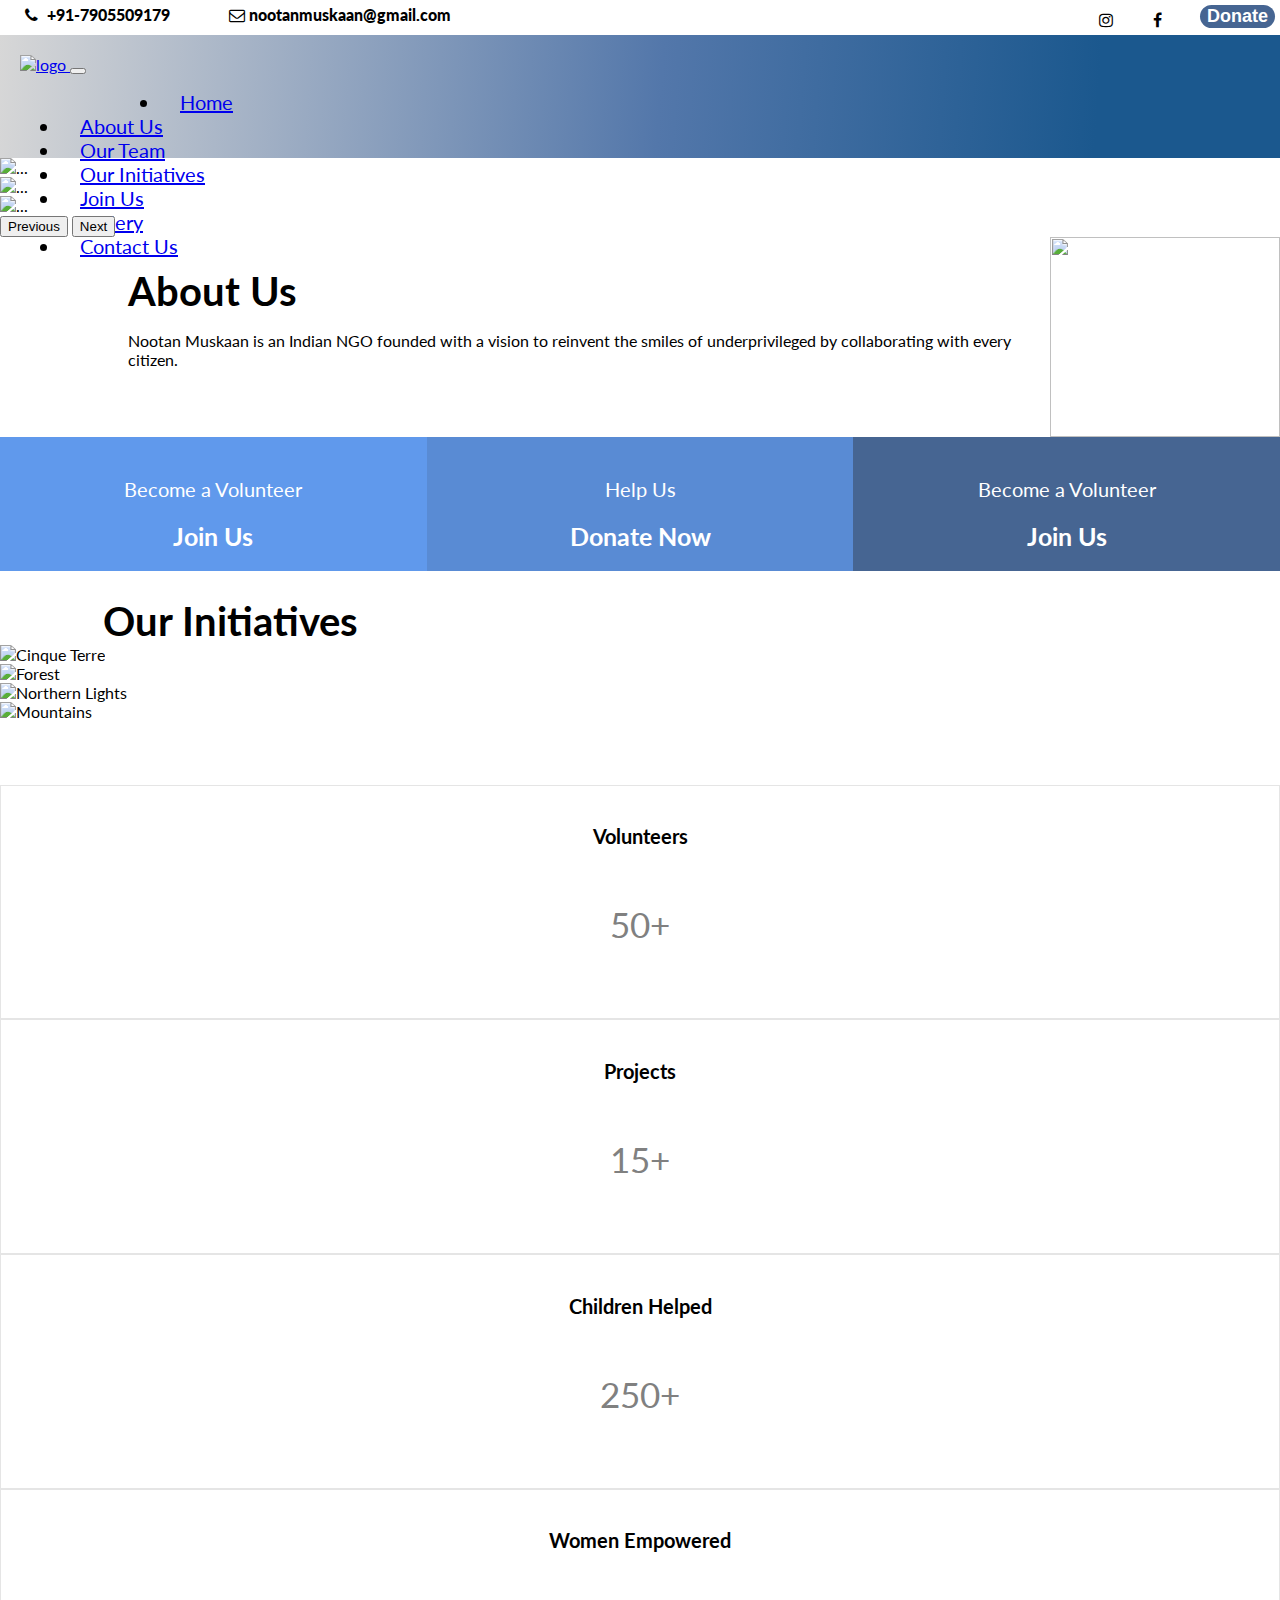
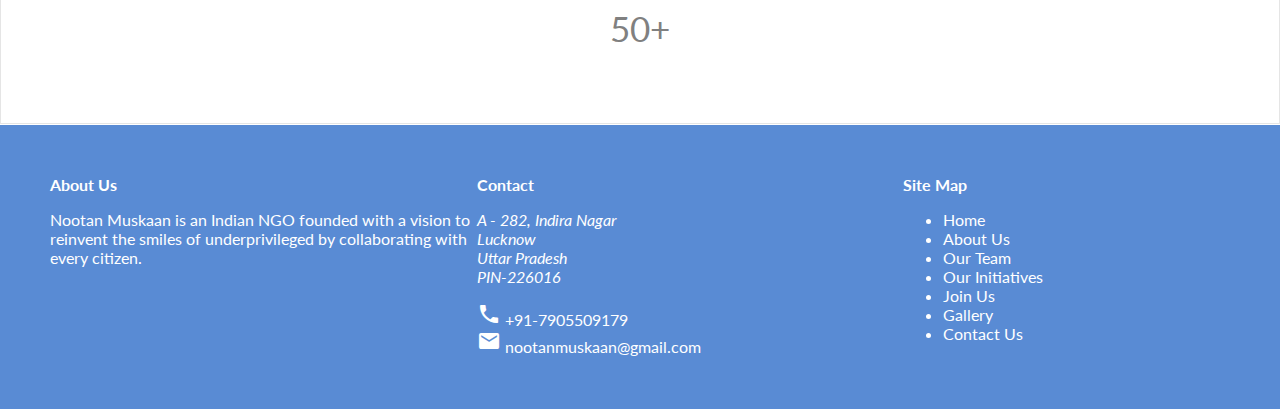
==== index.html @ 4de03951 "Contact page" ====
<!DOCTYPE html>
<html lang="en">
<head>
    <link href="https://fonts.googleapis.com/icon?family=Material+Icons" rel="stylesheet">
    <meta charset="UTF-8">
    <meta name="viewport" content="initial-scale=1, width=device-width">
    <link rel="stylesheet" href="https://cdnjs.cloudflare.com/ajax/libs/font-awesome/4.7.0/css/font-awesome.min.css">
    <link rel="stylesheet" href="styles.css">
    <link href="https://cdn.jsdelivr.net/npm/bootstrap@5.1.3/dist/css/bootstrap.min.css" rel="stylesheet"
        integrity="sha384-1BmE4kWBq78iYhFldvKuhfTAU6auU8tT94WrHftjDbrCEXSU1oBoqyl2QvZ6jIW3" crossorigin="anonymous">
        <script src="https://cdn.jsdelivr.net/npm/bootstrap@5.1.3/dist/js/bootstrap.bundle.min.js"
            integrity="sha384-ka7Sk0Gln4gmtz2MlQnikT1wXgYsOg+OMhuP+IlRH9sENBO0LRn5q+8nbTov4+1p"
            crossorigin="anonymous"></script>

    <link href='https://fonts.googleapis.com/css?family=Lato' rel='stylesheet'>
    <script src="https://code.jquery.com/jquery-3.5.1.min.js"></script>
    <script src="https://kit.fontawesome.com/f5b2808c50.js" crossorigin="anonymous"></script>
    <link href="https://maxcdn.bootstrapcdn.com/font-awesome/4.2.0/css/font-awesome.min.css" rel="stylesheet">
    <title>Home</title>
    
</head>

<body style="font-family: 'Lato';">
    
    
    <header style="padding:5px ;" class="top-bar">
        <span>
            <a class="fa fa-phone"></a><strong id ="foo" style="padding: 5px;">  +91-7905509179</strong> 
            <a class="fa fa-envelope-o" style="padding-left: 30px;"></a><strong id="foo" > nootanmuskaan@gmail.com</strong>
            <a href="donate.html"><button class="button">Donate</button></a>
            <a style="padding-right: 3%;" href="https://m.facebook.com/nootanmuskaan/?refid=52&__tn__=C-R" class="fa fa-facebook social-icon-pull-right"></a>
            <a  href="https://instagram.com/nootanmuskaan?igshid=YmMyMTA2M2Y=" class="fa fa-instagram social-icon-pull-right"></a>
            
            
    </span>
    
    </header>


    <nav class="navbar sticky-top navbar-expand-lg navbar-light" >
        <div class="container-fluid">
            <a class="navbar-brand" href="index.html">
                            <img src="images/logo_prev_ui.png" width="100px" alt="logo">
            </a>
            <button class="navbar-toggler" type="button" data-bs-toggle="collapse" data-bs-target="#navbarSupportedContent"
                aria-controls="navbarSupportedContent" aria-expanded="false" aria-label="Toggle navigation">
                <span class="navbar-toggler-icon"></span>
            </button>
            
            <div class="collapse navbar-collapse" id="navbarSupportedContent" >
                <ul class="navbar-nav me-auto mb-2 mb-lg-0" >
                    <li class="nav-item first">
                        <a class="nav-link active" aria-current="page" href="index.html">Home</a>
                    </li>
                    <li class="nav-item">
                        <a class="nav-link" href="about.html">About Us</a>
                    </li>
                    <li class="nav-item">
                        <a class="nav-link" href="our_team.html">Our Team</a>
                    </li>

                    <li class="nav-item">
                        <a class="nav-link" href="initiatives.html">Our Initiatives</a>
                    </li>
                    
                    <li class="nav-item">
                        <a class="nav-link" href="join.html">Join Us</a>
                    </li>
                    <li class="nav-item">
                        <a class="nav-link" href="gallery.html">Gallery</a>
                    </li>
                    <li class="nav-item">
                        <a class="nav-link" href="contact.html">Contact Us</a>
                    </li>
                   
                </ul>
                
            </div>
        </div>
    </nav>


    <style>
        .dropdown:hover .dropdown-menu {
            display: block;
        }
    
        .dropdown-menu {
            margin-top: 0;
        }
    </style>
    <script>
        $(document).ready(function () {
            $(".dropdown").hover(function () {
                var dropdownMenu = $(this).children(".dropdown-menu");
                if (dropdownMenu.is(":visible")) {
                    dropdownMenu.parent().toggleClass("open");
                }
            });
        });     
    </script>
<!-- ------------------------------------------------------Start---------------------------------------- -->

    <div id="carouselExampleFade" class="carousel slide carousel-fade" data-bs-ride="carousel">
        <div class="carousel-inner" >
            <div class="carousel-item active">
                <img src="images/img1.jpg" class="d-block w-100" alt="...">
            </div>
            <div class="carousel-item">
                <img src="images/img2.jpg" class="d-block w-100" alt="..." >
            </div>
            <div class="carousel-item">
                <img src="images/img3.jpg" class="d-block w-100" alt="..." >
            </div>
        </div>
        <button class="carousel-control-prev" type="button" data-bs-target="#carouselExampleFade" data-bs-slide="prev">
            <span class="carousel-control-prev-icon" aria-hidden="true"></span>
            <span class="visually-hidden">Previous</span>
        </button>
        <button class="carousel-control-next" type="button" data-bs-target="#carouselExampleFade" data-bs-slide="next">
            <span class="carousel-control-next-icon" aria-hidden="true"></span>
            <span class="visually-hidden">Next</span>
        </button>
    </div>

    <div class="about_container">
        <div class="about">
            <strong>About Us</strong>
            <p>Nootan Muskaan is an Indian NGO founded with a vision to reinvent the smiles of underprivileged by
                collaborating with
                every citizen.</p>
        </div>
    
        <img src="images/logo_prev_ui.png" alt="" height="200px" width="230px">
    </div>

    <div class="box-container">

    <a href="join.html">
    <div class="box box1">
        <p>Become a Volunteer</p>
        <strong>Join Us</strong>
    </a>
    </div>
    
    <a href="">
    <div class="box box2">
        
        <p>Help Us</p>
        <strong>Donate Now</strong>
        </a>
    </div>
    
<a href="">
    <div class="box box3">
        
        <p>Become a Volunteer</p>
        <strong>Join Us</strong>
    </a>
    </div>

    </div>

    <div class="initiatives container-fluid">
        <strong style="margin-left: 5.2rem;">Our Initiatives</strong>
        <div class="gallery-container row gy-3" style="width: 100%; margin: 0px;">
            <div class="gallery col-md-6 ">
                <a>
                    <img src="images/img1.jpg" alt="Cinque Terre">
                </a>
            </div>
    
            <div class="gallery col-md-6">
                <a>
                    <img src="images/img2.jpg" alt="Forest">
                </a>
            </div>
    
            <div class="gallery col-md-6">
                <a>
                    <img src="images/img3.jpg" alt="Northern Lights">
                </a>
            </div>
    
            <div class="gallery col-md-6">
                <a>
                    <img src="images/img4.jpg" alt="Mountains">
                </a>
            </div>
    
        </div>
    </div>

    <div class="numbers container-fluid row" style="padding: 0px; margin: 0px;">
        <div class="stats col-md-3" >
            <strong>Volunteers</strong>
            <p>50+</p>
        </div>

        <div class="stats col-md-3">
            <strong>Projects</strong>
            <p>15+</p>
        </div>

        <div class="stats col-md-3">
            <strong>Children Helped</strong>
            <p>250+</p>
        </div>

        <div class="stats col-md-3">
            <strong>Women Empowered</strong>
            <p>50+</p>
        </div>

    </div>


    

    <!-- ------------------------------------------------------Stop---------------------------------------- -->
    <footer class="container-fluid row" style="width: 100%; margin:0px;">
        <div class="col-md-4">
            <strong>About Us</strong>
            <p>Nootan Muskaan is an Indian NGO founded with a vision to reinvent the smiles of underprivileged by collaborating with
            every citizen.</p>
        </div>
        <div class="col-md-4">
            <strong>Contact</strong>
            <p><Address>A - 282, Indira Nagar <br>
            Lucknow <br>
            Uttar Pradesh <br>
            PIN-226016</Address></p>  
            <i class="material-icons" style="margin: 0px; padding: 0px; ">call</i> +91-7905509179<br>
            <i class="material-icons" style="margin: 0px; padding: 0px;">email</i> nootanmuskaan@gmail.com
        </div>
            

            <div class="col-md-4">
                <strong>Site Map</strong>
            <ul class="site-map">
                <li><a href="index.html">Home</a></li>
                <li><a href="about.html">About Us</a></li>
                <li><a href="our_team.html">Our Team</a></li>
                <li><a href="initiatives.html">Our Initiatives</a></li>
                <li><a href="join.html">Join Us</a></li>
                <li><a href="gallery.html">Gallery</a></li>
                <li><a href="contact.html">Contact Us</a></li>
            </ul>
        </div>
    </footer>
        

<script src="script.js"></script>
</body>
</html>
---- styles.css ----
html,
body {
    margin: 0px;
    padding: 0px;
    
}

.fa {
  text-decoration: none;
  color:black;
  margin-left: 20px;
}
.fa:hover{
  color:black;
  opacity:70%;
}

.top-bar{
    display:flexbox;
    overflow: auto;
    padding: 2px;
    font-weight: 700;
    padding-left: 50px;

    
}
@media (max-width:768px){
  #foo{
    display: none;
  }
  
}
.social-icon-pull-right {
    text-decoration: none;
    color: black;
    float: right;
    padding: 2px;
    padding-left: 10px;
    padding-right: 10px;
    padding-top: 7px;
}

/*.button{
  text-align: center;
  border-radius: 7px;
  float: right;
}*/
.button {
  background:rgba(70, 101, 146, 1);
  border-radius: 21px;
  color: #ffffff;
  font-family: Arial;
  float: right;
  border: 0px;
  padding: 1px 7px 1px 7px;
  font-size: 18px;
  font-weight: bold;
  text-decoration: none;
}

.button:hover {
  background: linear-gradient(to bottom, rgba(96, 153, 236, 1) 5%, rgba(89, 139, 212, 1) 100%);
  background-color: #408c99;
}

.button:active {
  position: relative;
  top: 1px;
}

/* LOGO */
.logo-bar {
    display: flex;
    background-color: teal;
    

}
.logo-bar img {
    width: 100px;
    padding-left: 3%;
}
/*----------------------------------------------------------------*/
.navbar-nav>li {
  padding-left: 20px;
  padding-right: 10px;
  font-size: 20px;
}
.first{
  margin-left: 100px;
}
.nav-item {
  font-weight: 400;
}

.navbar {
  background: linear-gradient(94deg, rgba(215,215,215,1) 0%, rgba(83,119,170,1) 50%, rgba(27,88,142,1) 83%);
  width: 100%;
  height: 83px;
  width: 100%;
  padding: 20px;
  
}
@media (max-width: 768px){
  .navbar{
    background: linear-gradient(94deg, rgba(215,215,215,1) 0%, rgba(83,119,170,1) 50%, rgba(27,88,142,1) 83%);
      width: 100%;
      height: auto;
      
  }
  .first{
    margin-left:0px;
  }
}
.navbar-brand img{
      max-height: 85px;
      max-width: 120px;

}

/* =================================================================*/

.carousel-inner>.carousel-item>img {
    top: 0;
    left: 0;
    min-width: 100%;
    height: 720px;
}

@media (max-width: 768px) {
  .carousel-inner>.carousel-item>img {
  height: 325px;
  }
}



/* =================================================================*/
.box-container {
  display: flex;
  flex-direction: row;
}

.box {
  text-align: center;
  padding: 20px;
  width: 33.333333%;
  
}

.box a {
  text-decoration: none;
  color: white;
}

.box a:hover {
  color: white;
}

.box p {
  font-size: 20px;
}
.box strong{
  font-size: 25px;
}

.box:hover{
  background: linear-gradient(94deg, rgba(96, 153, 236, 1) 0%, rgba(89, 139, 212, 1) 50%, rgba(70, 101, 146, 1) 100%);
}

@media (max-width:768px)
  {

  .box-container {
   flex-direction: column;
    flex-grow: 1;
  width: 100%;
  flex-shrink: 0;
  }
  .box{
    flex-grow: 1;
      width: 100%;
      flex-shrink: 0;
  }
}

.box1{
  background-color: #6099EC;
  
}
.box2{
  background-color: #598BD4;
  

}
.box3{
  background-color: #466592;
  

}

/* =================================================================*/
.about{
  margin: 30px;
  margin-left: 10%;
}
.about strong {
  font-weight: bold;
  font-size: 40px;
}
.about_container{
  display:flex;
}

/* =================================================================*/

.stats {
  text-align: center;
    padding: 3%;
    border: 0.2px solid #E5E5E5;
    padding-right: 3%;
}

.stats strong {
  font-size: 20px;
}

.stats p {
  font-size: 35px;
  padding-top: 20px;
  color: grey;
}



/* ==================================================================*/

footer{
  border-top: 1px solid;
  display: flex;
  background-color: #598BD4;
  flex-direction: row;
  padding: 50px;
  flex: 1 1 0px;
  color: white;
}

footer div{
  flex-grow: 1;
  flex-basis: 0;
}

.site-map a{
  text-decoration: none;
  color: white
}

.site-map a:hover{
  text-decoration: none;
  color: white;
}
/* ==================================================================================================*/

.initiatives {
  margin-top: 2%;
  margin-bottom: 5%;
}

.initiatives strong {

  font-weight: bold;
    font-size: 40px;
    padding: 20px;
  
}

.gallery {
  margin-right: 0px;
}

.gallery img {
  width: 100%;
  height: 250px;
}
/*==================================================== about.html ================================================*/
.about_page {
  margin: 30px;
  margin-left: 5%;
}

.about_page strong {
  font-weight: bold;
  font-size: 40px;
}

.about_page p{
  font-size: 20px;
}

.about_img{
  border-radius: 50%;
}
/*                                    our_team.html                                                   */
/* ===================================================================================================*/

.team_container{
  display: flex;
  overflow: auto;
}

.team {
  margin: 30px 0px 30px 3%;
  width: 90%;
  text-align: center;
}

@media (max-width: 768px) {

  .team_container {
    display: flexbox;
    flex-direction: column;
    align-items: center;
      justify-content: center;

  }

  .first {
    order: 2;
  }
}

.team strong {
  font-weight: bold;
  font-size: 35px;
}


.team-img {
  border-radius: 50%;
  padding: 10px;
}

/*                                   join.html                                                   */
/* ===================================================================================================*/
.join-container strong {
  font-weight: bold;
    font-size: 35px;
}
.join {
  margin: 30px 0px 30px 3%;
}

/*                                   donate.html                                                   */
/* ===================================================================================================*/
.donate-container strong {
  font-weight: bold;
  font-size: 35px;
}

.donate {
  margin: 30px 0px 30px 3%;
}

/*                                   gallery.html                                                   */
/* ===================================================================================================*/
.gallery-container {
  margin: 25px;
  
}

.gallery-container strong {
  font-weight: bold;
    font-size: 35px;
}

#gallery {
  line-height: 0;
  -webkit-column-count: 5;
  /* split it into 5 columns */
  -webkit-column-gap: 8px;
  /* give it a 5px gap between columns */
  -moz-column-count: 5;
  -moz-column-gap: 8px;
  column-count: 5;
  column-gap: 8px;
  
}

#gallery img {
  width: 100% !important;
  height: auto !important;
  margin-bottom: 8px;
  /* to match column gap */

}


@media (max-width: 1200px) {
  #gallery {
    -moz-column-count: 4;
    -webkit-column-count: 4;
    column-count: 4;
  }
}

@media (max-width: 1000px) {
  #gallery {
    -moz-column-count: 3;
    -webkit-column-count: 3;
    column-count: 3;
  }
}

@media (max-width: 800px) {
  #gallery {
    -moz-column-count: 2;
    -webkit-column-count: 2;
    column-count: 2;
  }
}

@media (max-width: 400px) {
  #gallery {
    -moz-column-count: 1;
    -webkit-column-count: 1;
    column-count: 1;
  }
}

/*==================================================== initiatives.html ================================================*/
.initiates-container {
  
  text-align: center;
  align-items: center;

}

.initiatives-container strong {
  font-weight: bold;
  font-size: 35px;
  text-align: center;
}
.initiatives-gallery{
  display: flex;

}



@media (max-width: 1200px) {
  .initiatives-gallery {
    -moz-column-count: 4;
    -webkit-column-count: 4;
    column-count: 4;
  }
}

@media (max-width: 1000px) {
  .initiatives-gallery {
    -moz-column-count: 3;
    -webkit-column-count: 3;
    column-count: 3;
  }
}

@media (max-width: 800px) {
  .initiatives-gallery {
    -moz-column-count: 2;
    -webkit-column-count: 2;
    column-count: 2;
  }
}

@media (max-width: 400px) {
  .initiatives-gallery {
    -moz-column-count: 1;
    -webkit-column-count: 1;
    column-count: 1;
  }
}

/*==================================================== initiatives.html ================================================*/
.contact-container strong {
  font-weight: bold;
  font-size: 35px;
}

.contact {
  margin: 30px 0px 30px 3%;
}
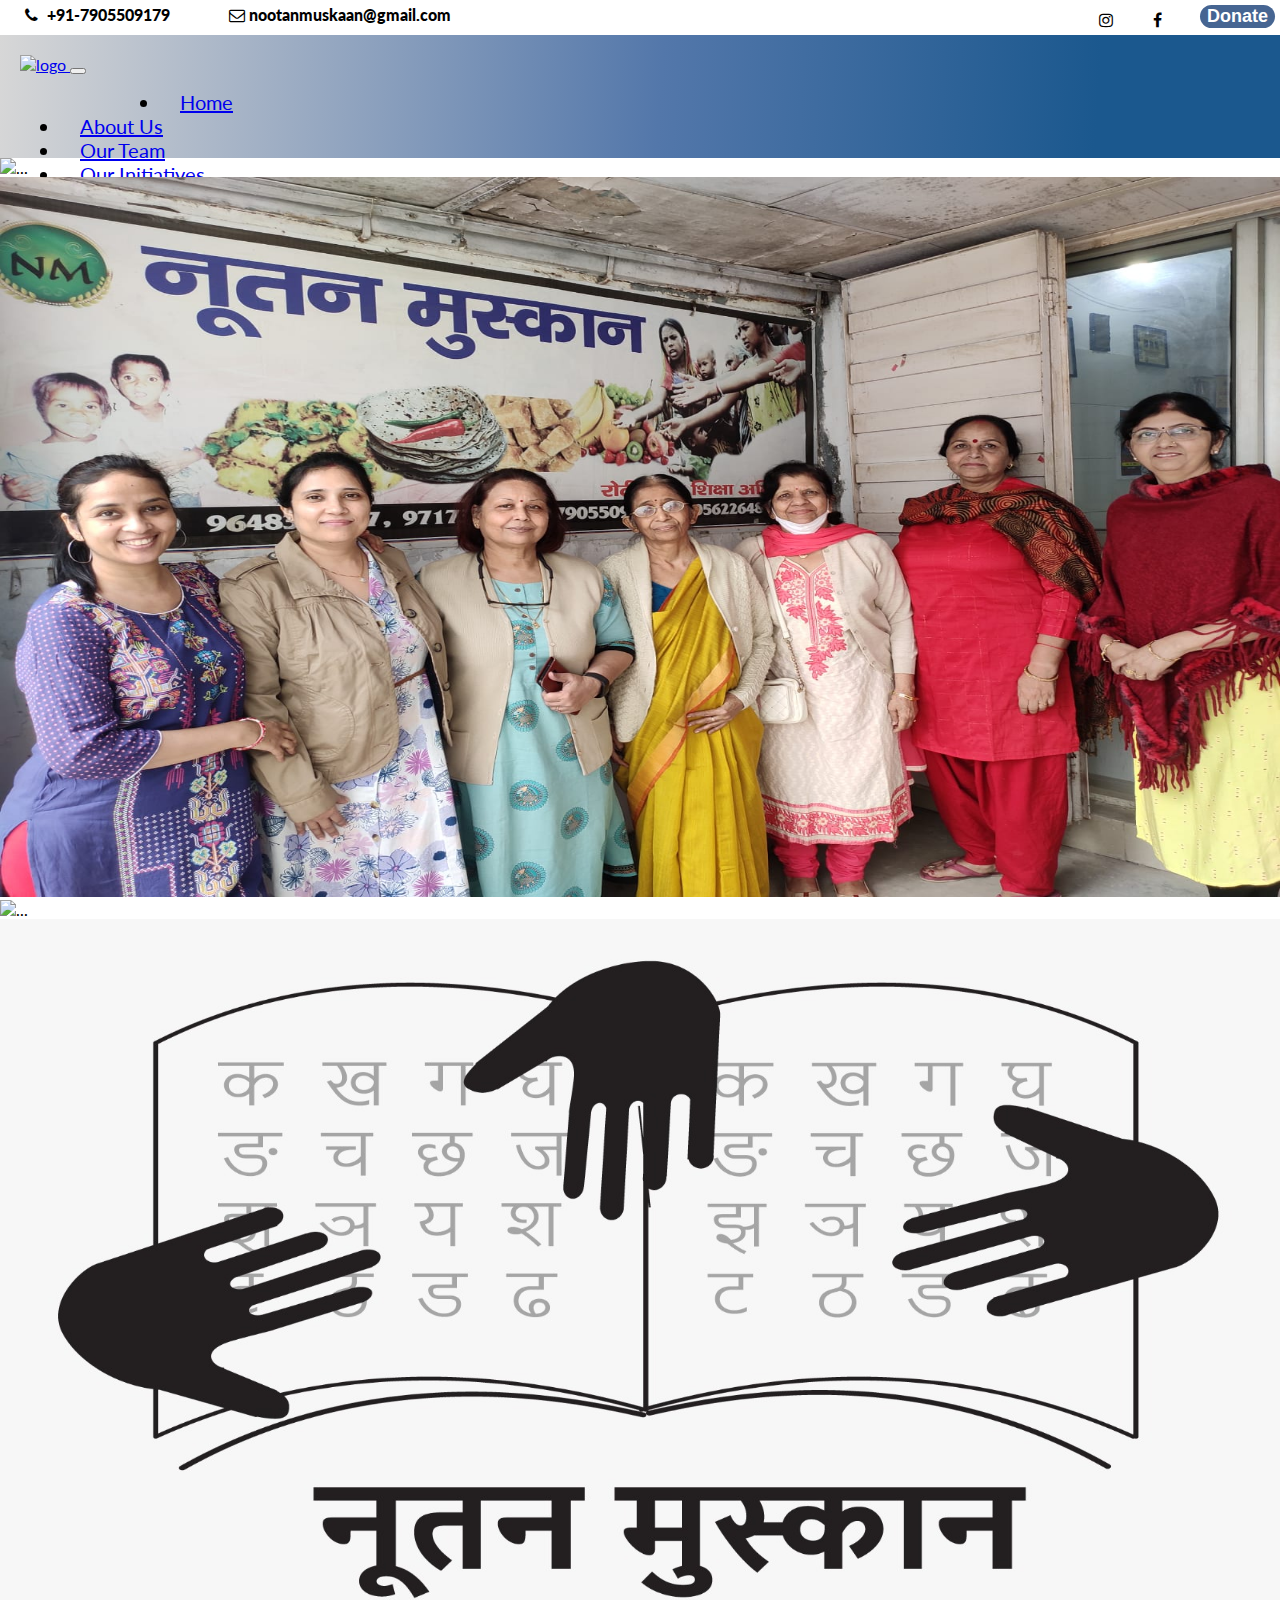
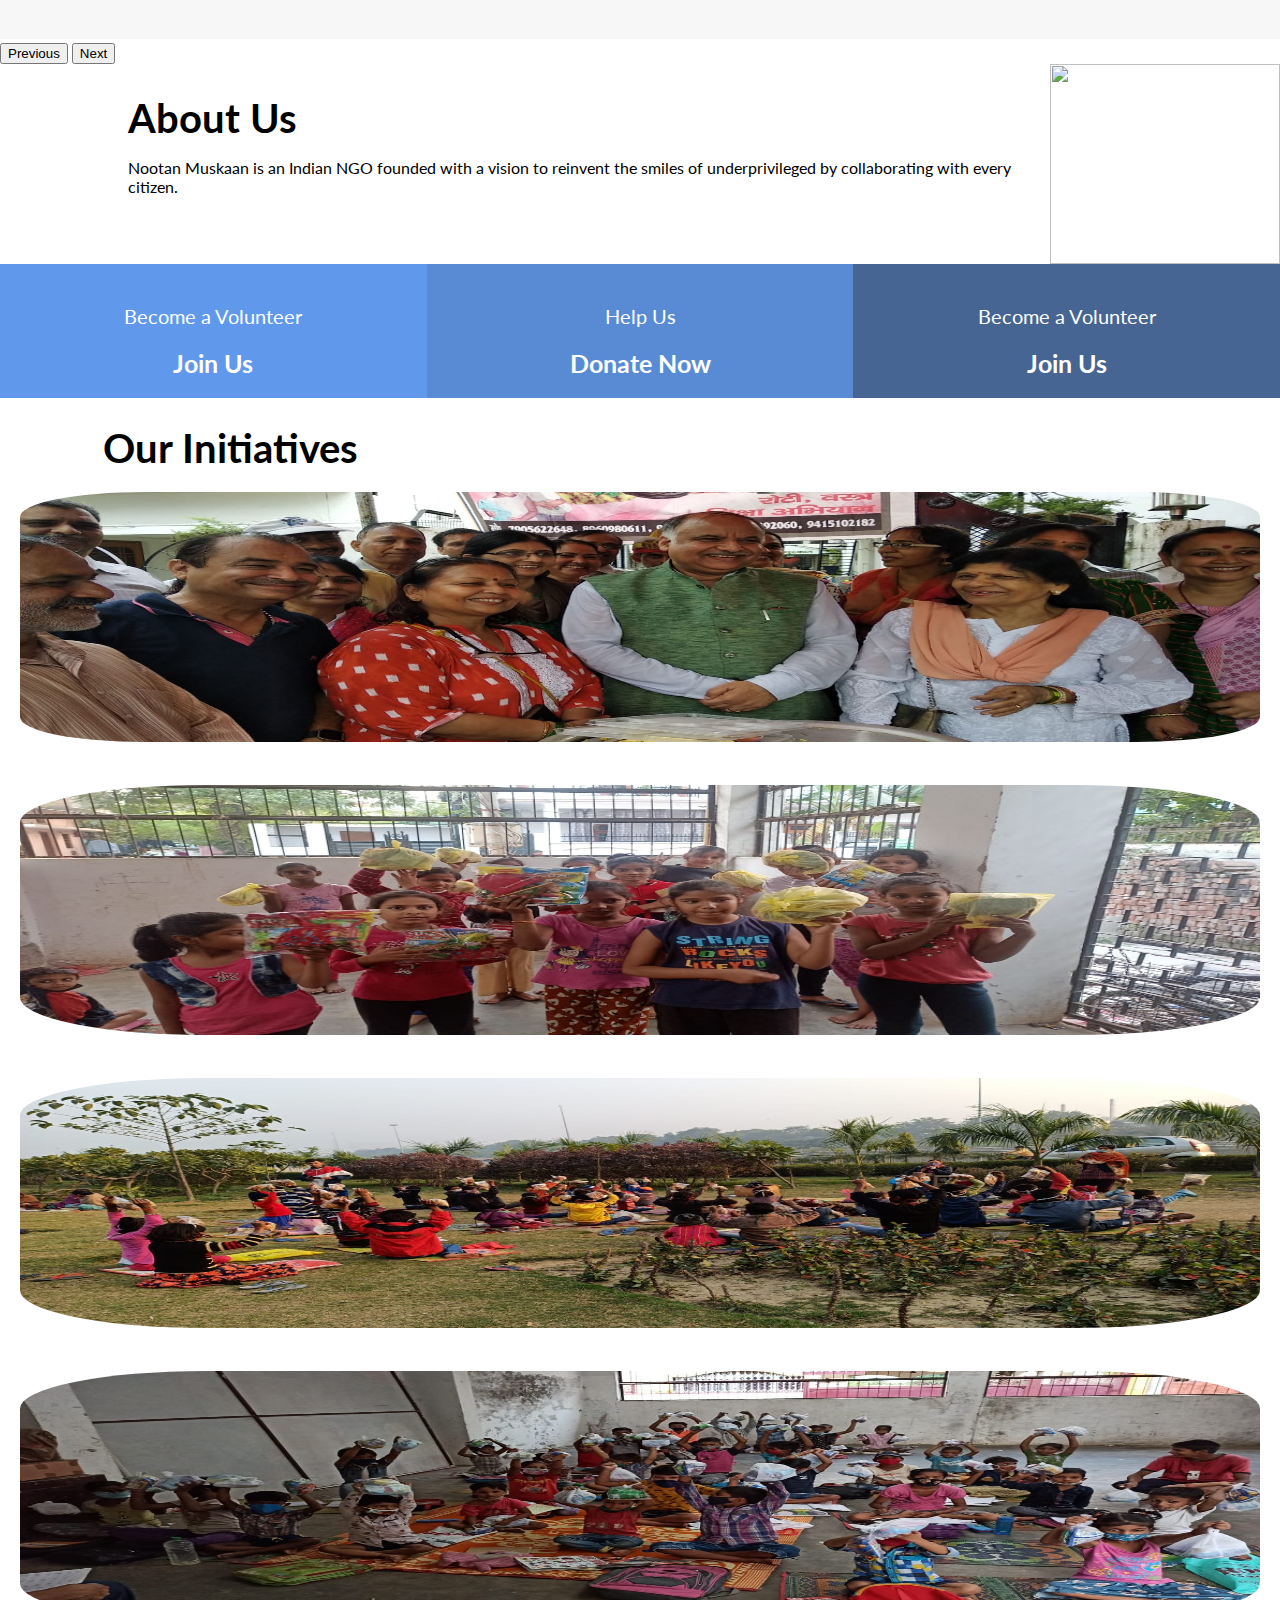
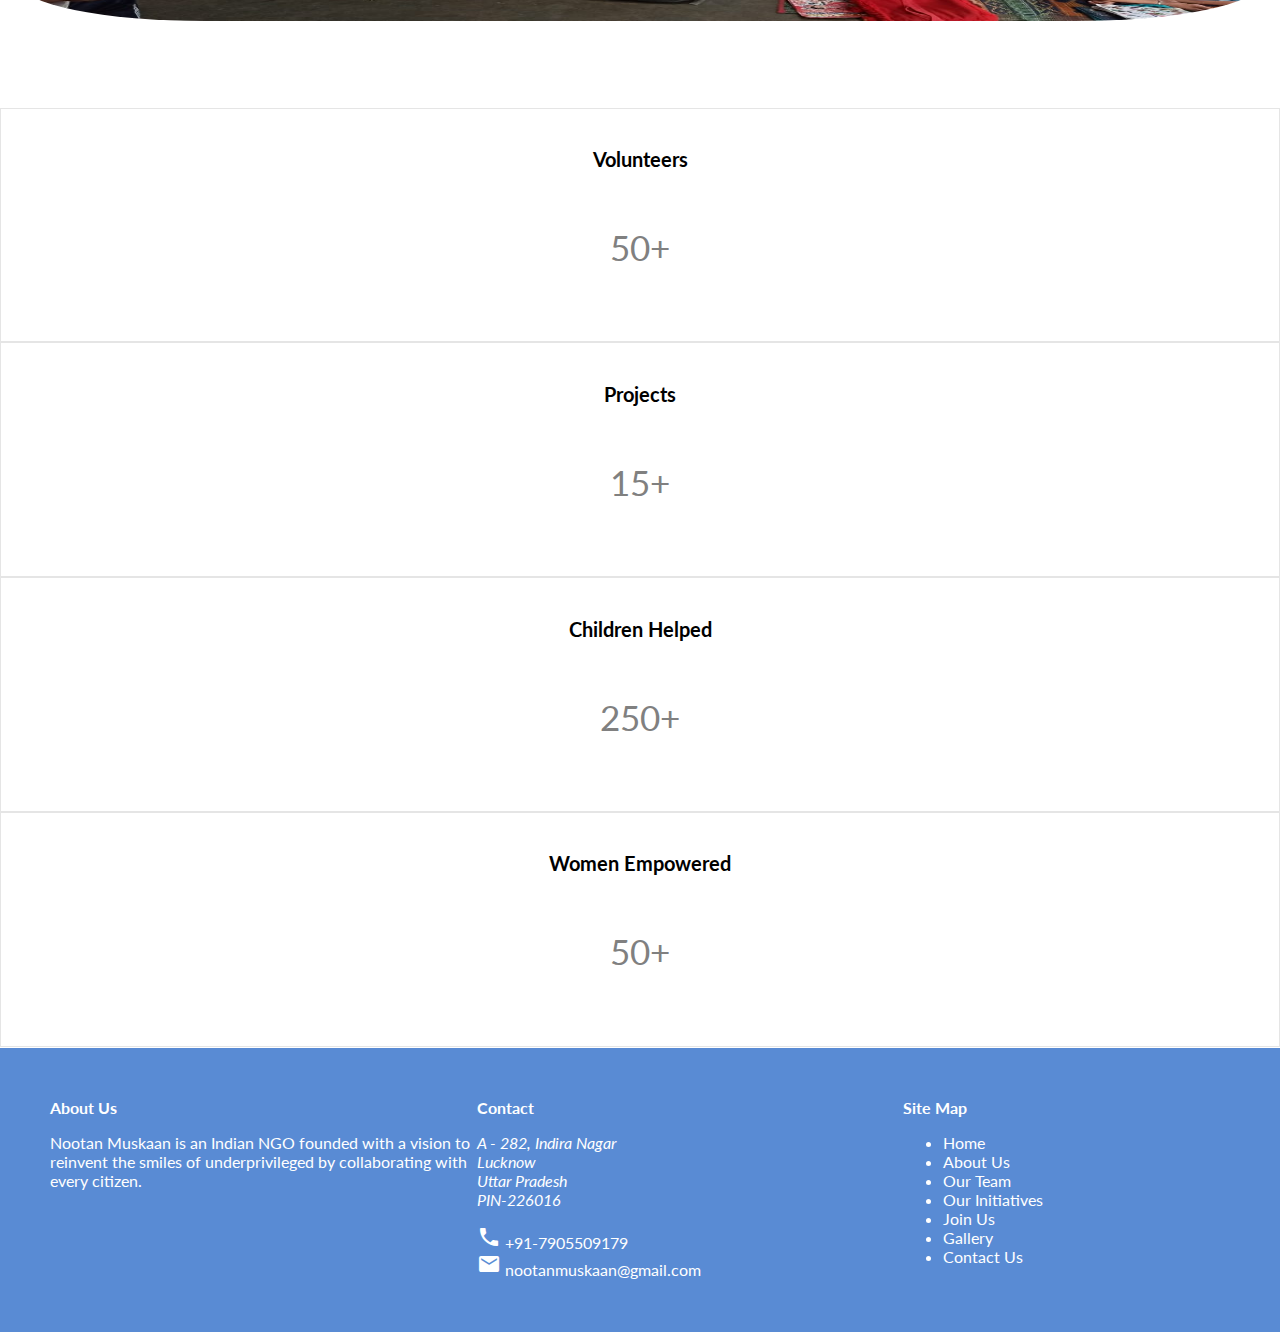
==== commit 61c65dab: "intiatives fix" ====
--- a/index.html
+++ b/index.html
@@ -112,6 +112,9 @@
             <div class="carousel-item">
                 <img src="images/img3.jpg" class="d-block w-100" alt="..." >
             </div>
+            <div class="carousel-item">
+                <img src="images/img4.jpg" class="d-block w-100" alt="...">
+            </div>
         </div>
         <button class="carousel-control-prev" type="button" data-bs-target="#carouselExampleFade" data-bs-slide="prev">
             <span class="carousel-control-prev-icon" aria-hidden="true"></span>
@@ -164,27 +167,27 @@
     <div class="initiatives container-fluid">
         <strong style="margin-left: 5.2rem;">Our Initiatives</strong>
         <div class="gallery-container row gy-3" style="width: 100%; margin: 0px;">
-            <div class="gallery col-md-6 ">
-                <a>
-                    <img src="images/img1.jpg" alt="Cinque Terre">
-                </a>
-            </div>
-    
-            <div class="gallery col-md-6">
-                <a>
-                    <img src="images/img2.jpg" alt="Forest">
-                </a>
-            </div>
-    
-            <div class="gallery col-md-6">
-                <a>
-                    <img src="images/img3.jpg" alt="Northern Lights">
-                </a>
-            </div>
-    
-            <div class="gallery col-md-6">
-                <a>
-                    <img src="images/img4.jpg" alt="Mountains">
+            <div class="gallery col-md-6 grow">
+                <a>
+                    <img  style="border-radius: 10%;" src="images/img5.jpg" alt="">
+                </a>
+            </div>
+    
+            <div class="gallery col-md-6 grow">
+                <a>
+                    <img style="border-radius: 15%;" src="images/img6.jpg" alt="">
+                </a>
+            </div>
+    
+            <div class="gallery col-md-6 grow">
+                <a>
+                    <img style="border-radius: 15%;" src="images/img7.jpg" alt="">
+                </a>
+            </div>
+    
+            <div class="gallery col-md-6 grow">
+                <a>
+                    <img style="border-radius: 15%;" src="images/img8.jpg" alt="">
                 </a>
             </div>
     
--- a/styles.css
+++ b/styles.css
@@ -386,11 +386,17 @@
 }
 
 #gallery img {
+  transition: transform .5s;
+  border-radius: 5%;
   width: 100% !important;
   height: auto !important;
   margin-bottom: 8px;
+  
   /* to match column gap */
 
+}
+#gallery img:hover{
+  transform: scale(1.05);
 }
 
 
@@ -441,7 +447,20 @@
 }
 .initiatives-gallery{
   display: flex;
-
+  padding: 25px;
+}
+
+.initiatives-gallery img{
+  border-radius: 15%;
+}
+
+.grow{
+transition: transform .5s;
+padding: 20px;
+}
+
+.grow:hover {
+  transform: scale(1.08);
 }
 
 
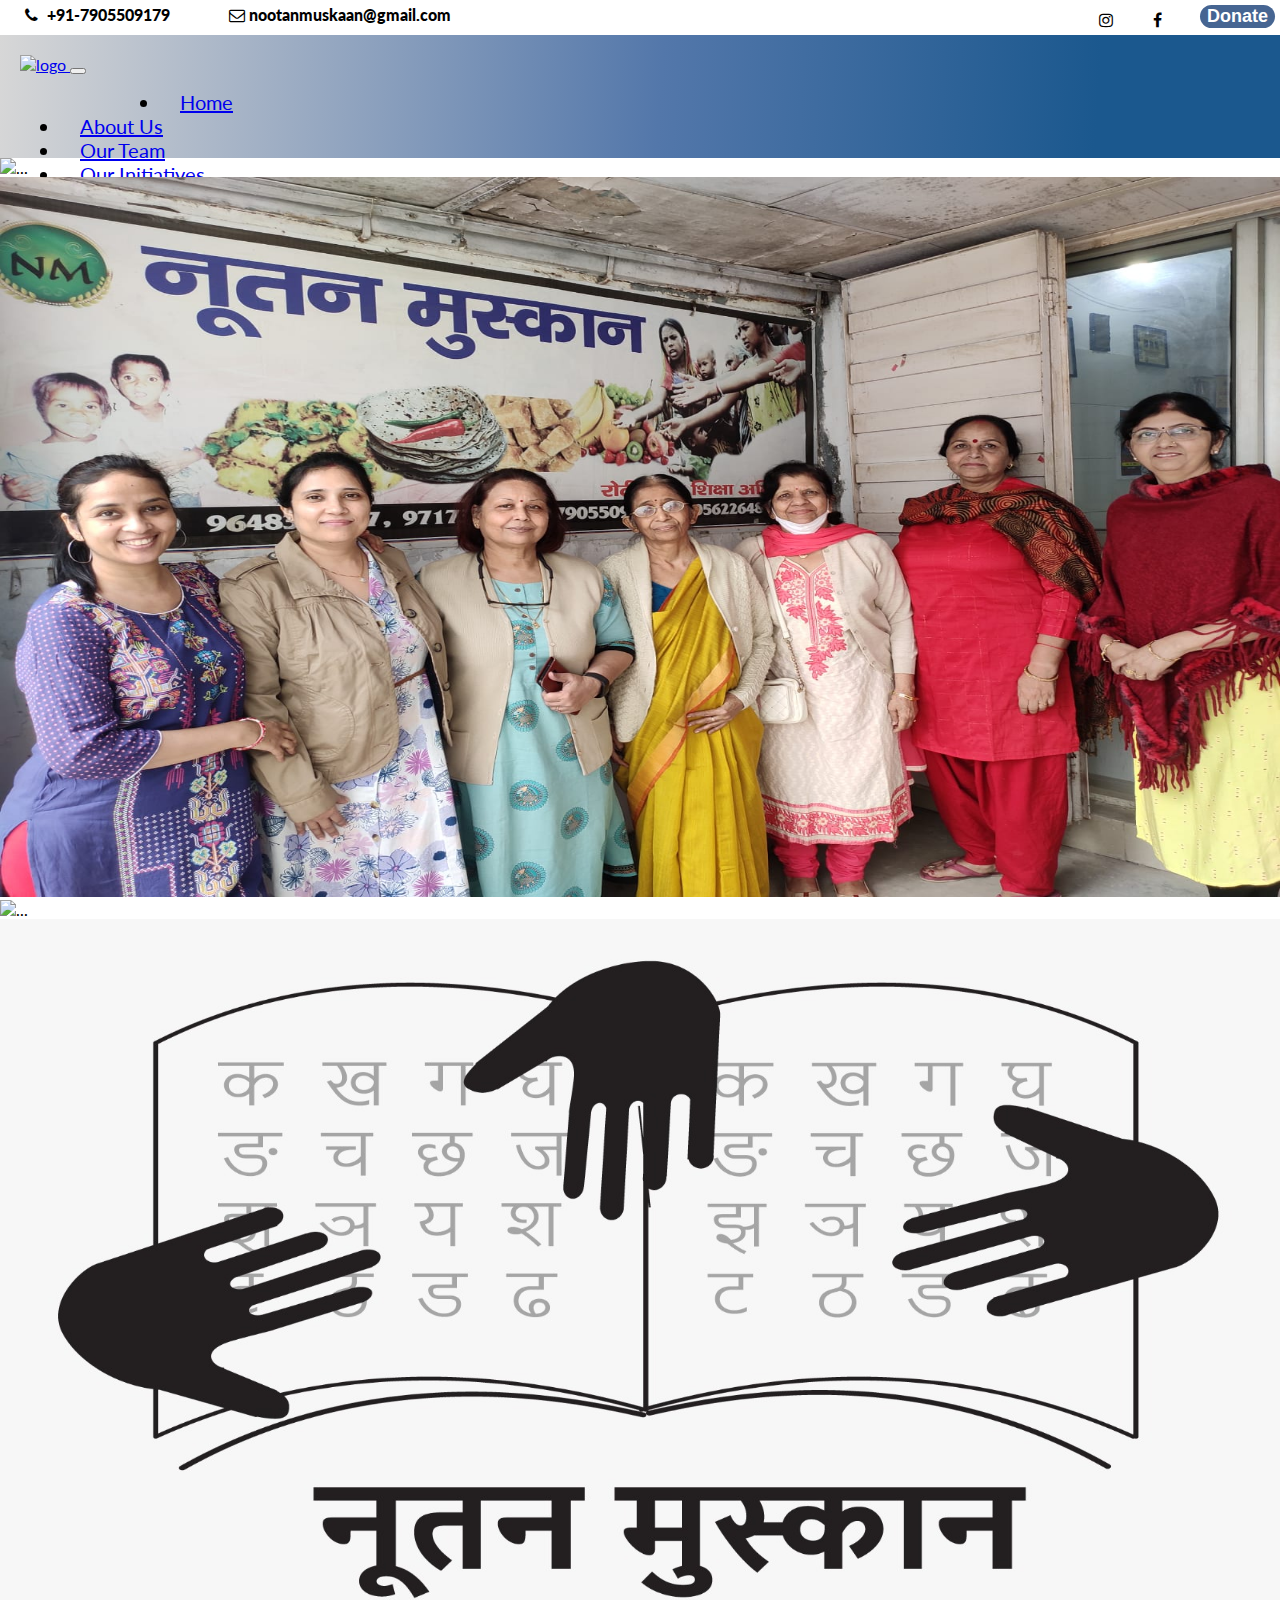
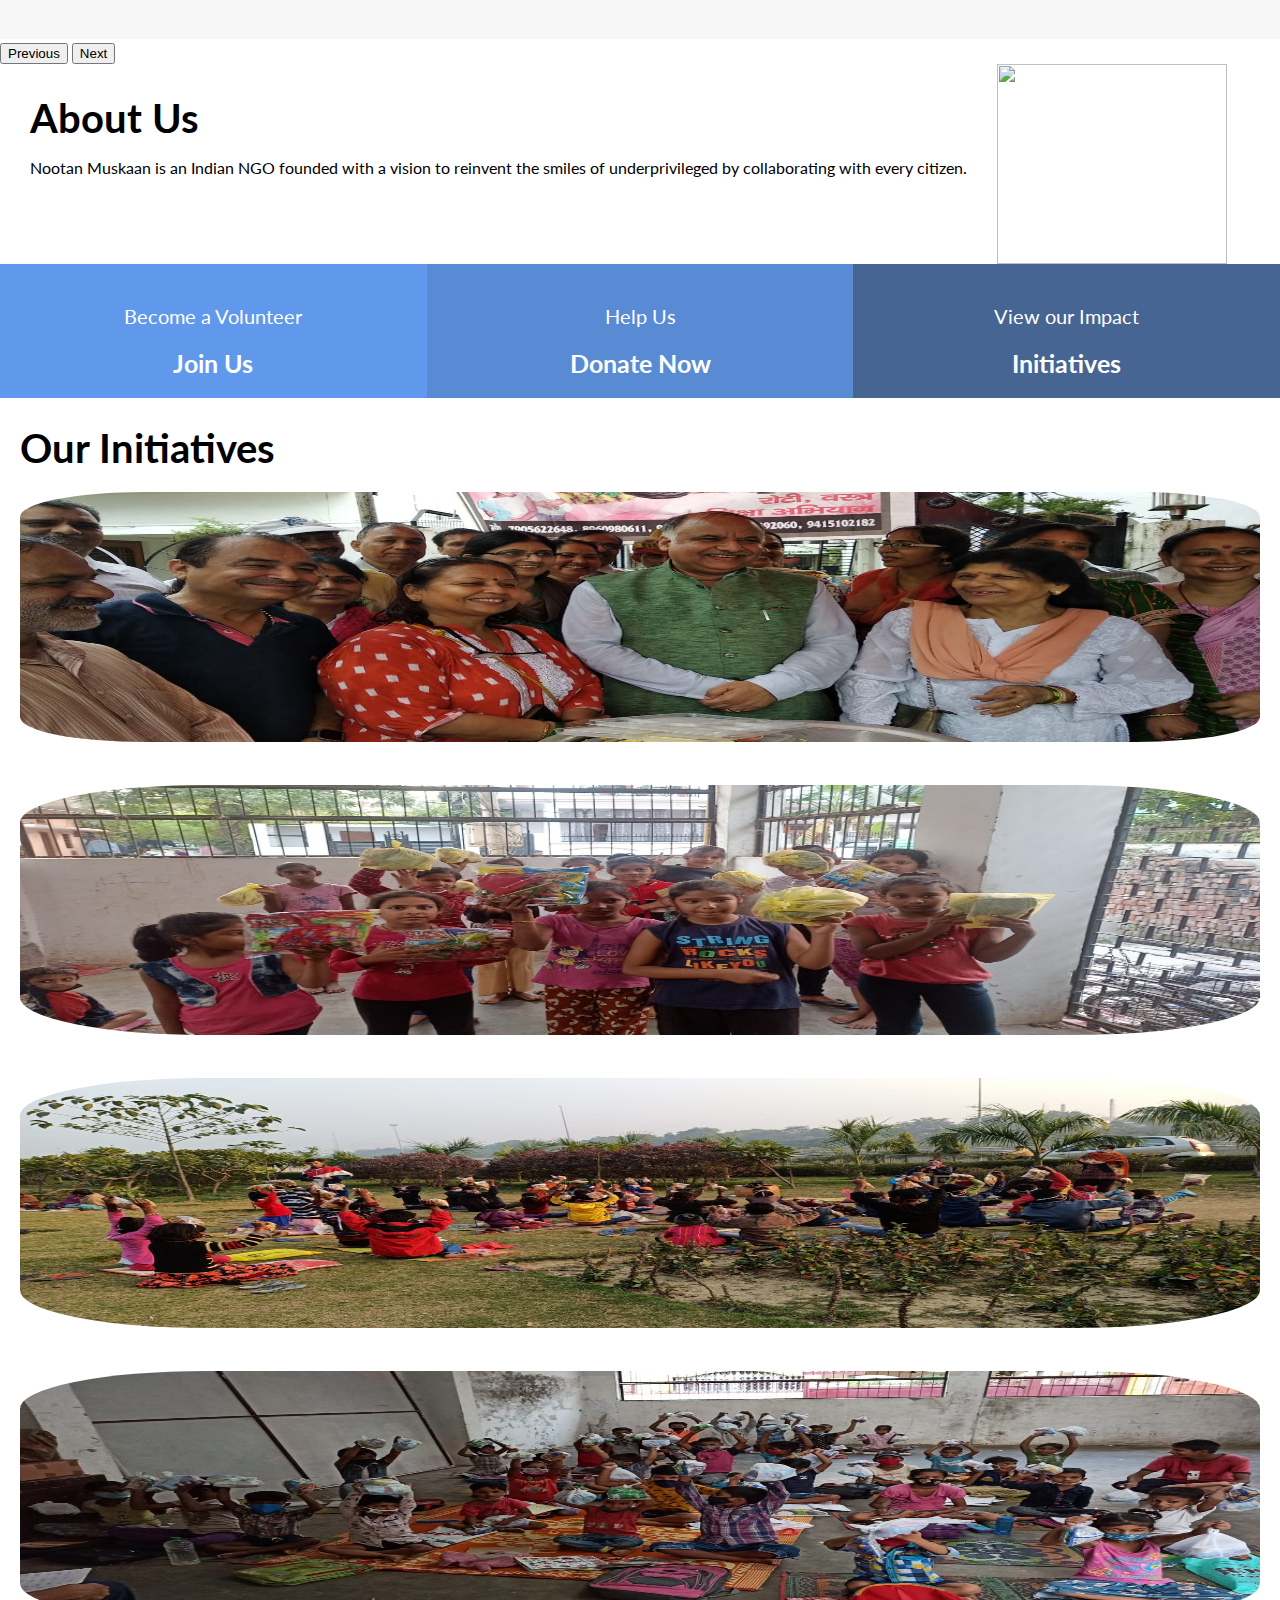
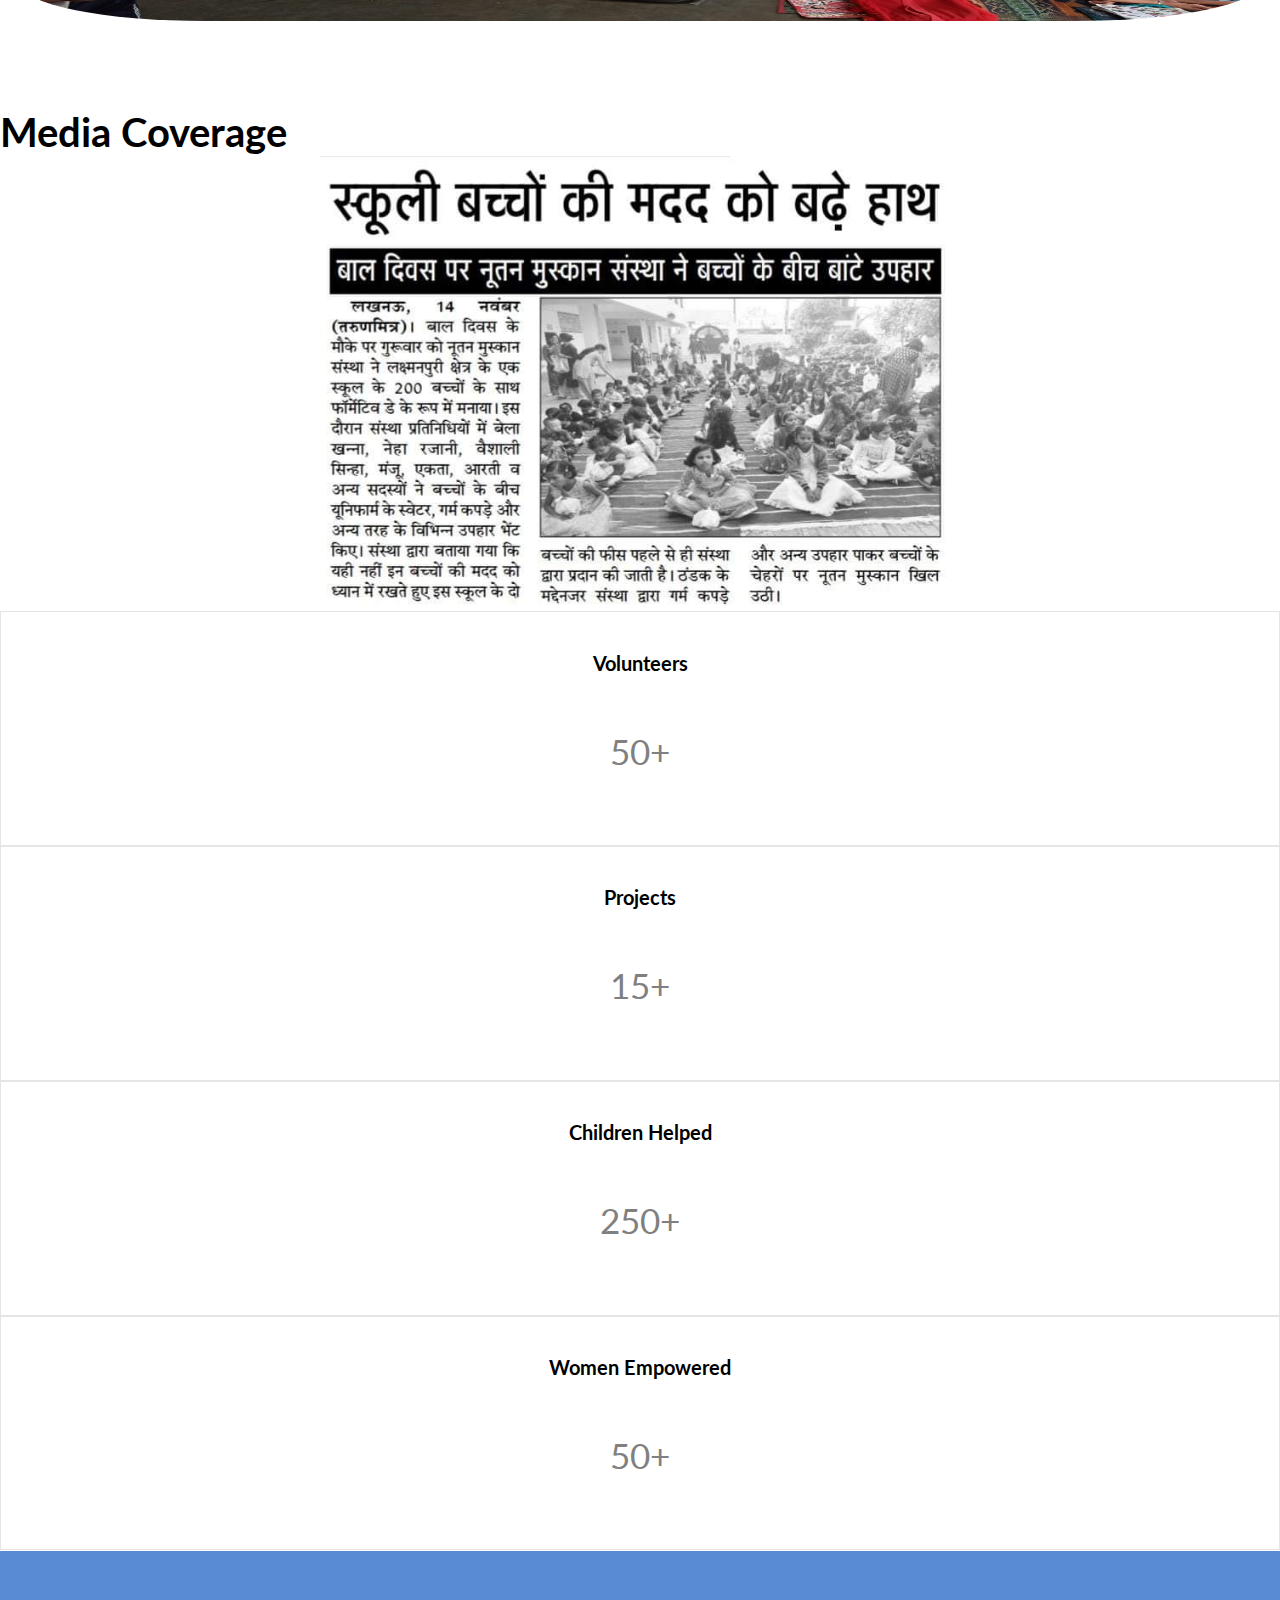
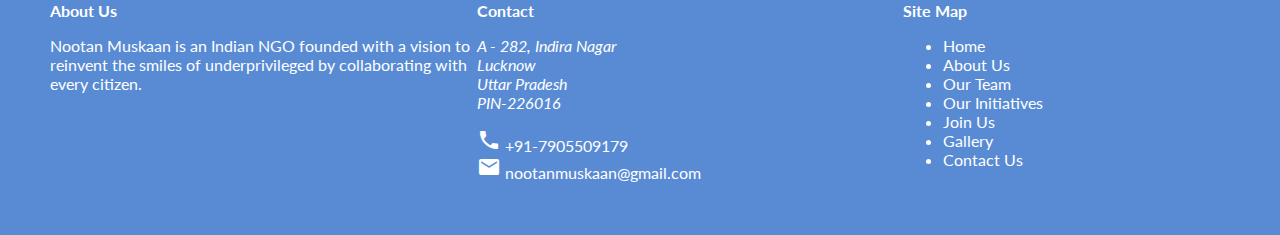
==== commit ccae115f: "Media" ====
--- a/index.html
+++ b/index.html
@@ -1,6 +1,11 @@
 <!DOCTYPE html>
 <html lang="en">
 <head>
+    <link rel="apple-touch-icon" sizes="180x180" href="images/apple-touch-icon.png">
+    <link rel="icon" type="image/png" sizes="32x32" href="images/favicon-32x32.png">
+    <link rel="icon" type="image/png" sizes="16x16" href="images/favicon-16x16.png">
+    <link rel="manifest" href="images/site.webmanifest">
+    
     <link href="https://fonts.googleapis.com/icon?family=Material+Icons" rel="stylesheet">
     <meta charset="UTF-8">
     <meta name="viewport" content="initial-scale=1, width=device-width">
@@ -146,7 +151,7 @@
     </a>
     </div>
     
-    <a href="">
+    <a href="donate.html">
     <div class="box box2">
         
         <p>Help Us</p>
@@ -154,18 +159,18 @@
         </a>
     </div>
     
-<a href="">
+<a href="initiatives.html">
     <div class="box box3">
         
-        <p>Become a Volunteer</p>
-        <strong>Join Us</strong>
+        <p>View our Impact</p>
+        <strong>Initiatives</strong>
     </a>
     </div>
 
     </div>
 
     <div class="initiatives container-fluid">
-        <strong style="margin-left: 5.2rem;">Our Initiatives</strong>
+        <strong>Our Initiatives</strong>
         <div class="gallery-container row gy-3" style="width: 100%; margin: 0px;">
             <div class="gallery col-md-6 grow">
                 <a>
@@ -192,6 +197,15 @@
             </div>
     
         </div>
+    </div>
+
+    <div class ="initiatives_container container-fluid">
+        <div class="initiatives_heading">
+            <strong style="font-size: 40px;">Media Coverage</strong>
+        </div>
+                <a>
+                    <img class="mediaimg"src="images/media1.jpeg" alt="Cinque Terre">
+                </a>
     </div>
 
     <div class="numbers container-fluid row" style="padding: 0px; margin: 0px;">
--- a/styles.css
+++ b/styles.css
@@ -201,7 +201,6 @@
 /* =================================================================*/
 .about{
   margin: 30px;
-  margin-left: 10%;
 }
 .about strong {
   font-weight: bold;
@@ -210,6 +209,22 @@
 .about_container{
   display:flex;
 }
+
+/* =================================================================*/
+
+.mediaimg{
+  width: 50%;
+  display: block;
+    margin-left: auto;
+    margin-right: auto;
+}
+@media (max-width: 768px) {
+  .mediaimg{
+    display: flex;
+    width: 100%;
+}
+}
+
 
 /* =================================================================*/
 
@@ -298,6 +313,7 @@
 
 .about_img{
   border-radius: 50%;
+  padding: 7px;
 }
 /*                                    our_team.html                                                   */
 /* ===================================================================================================*/
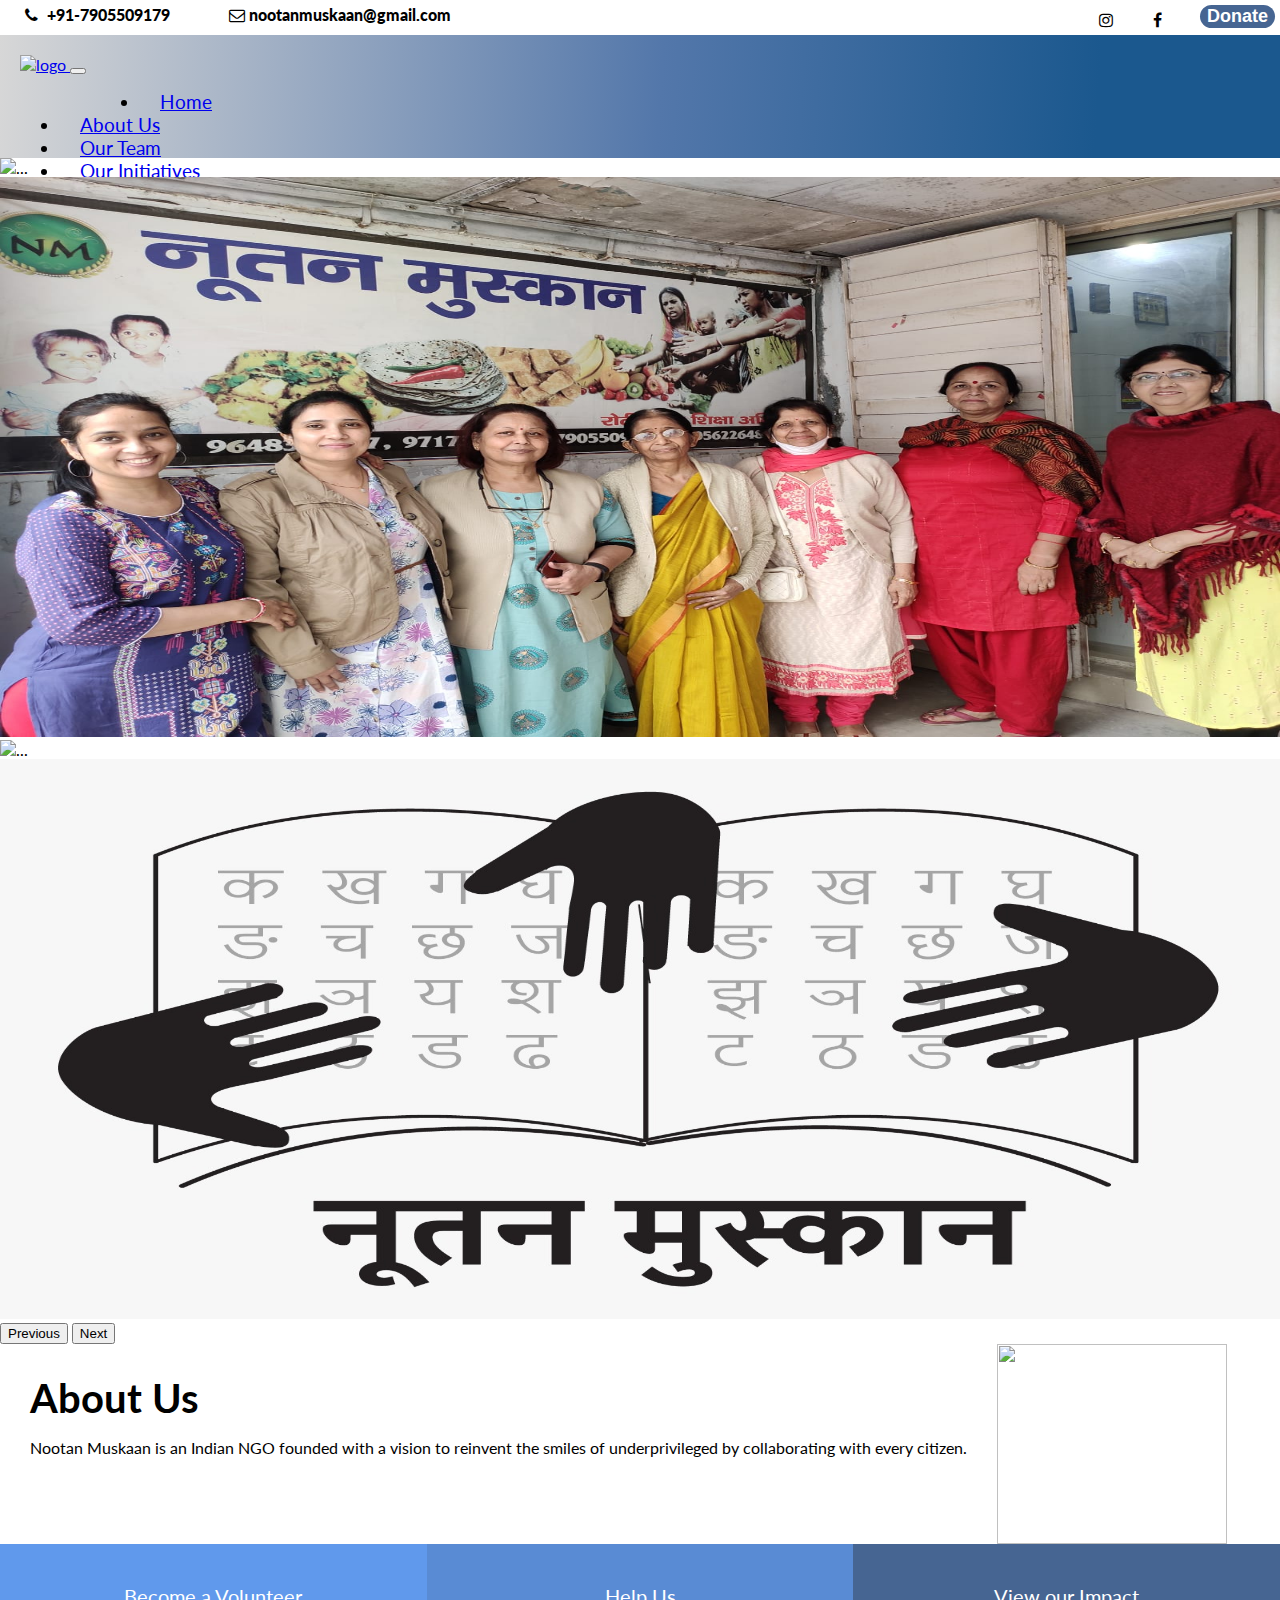
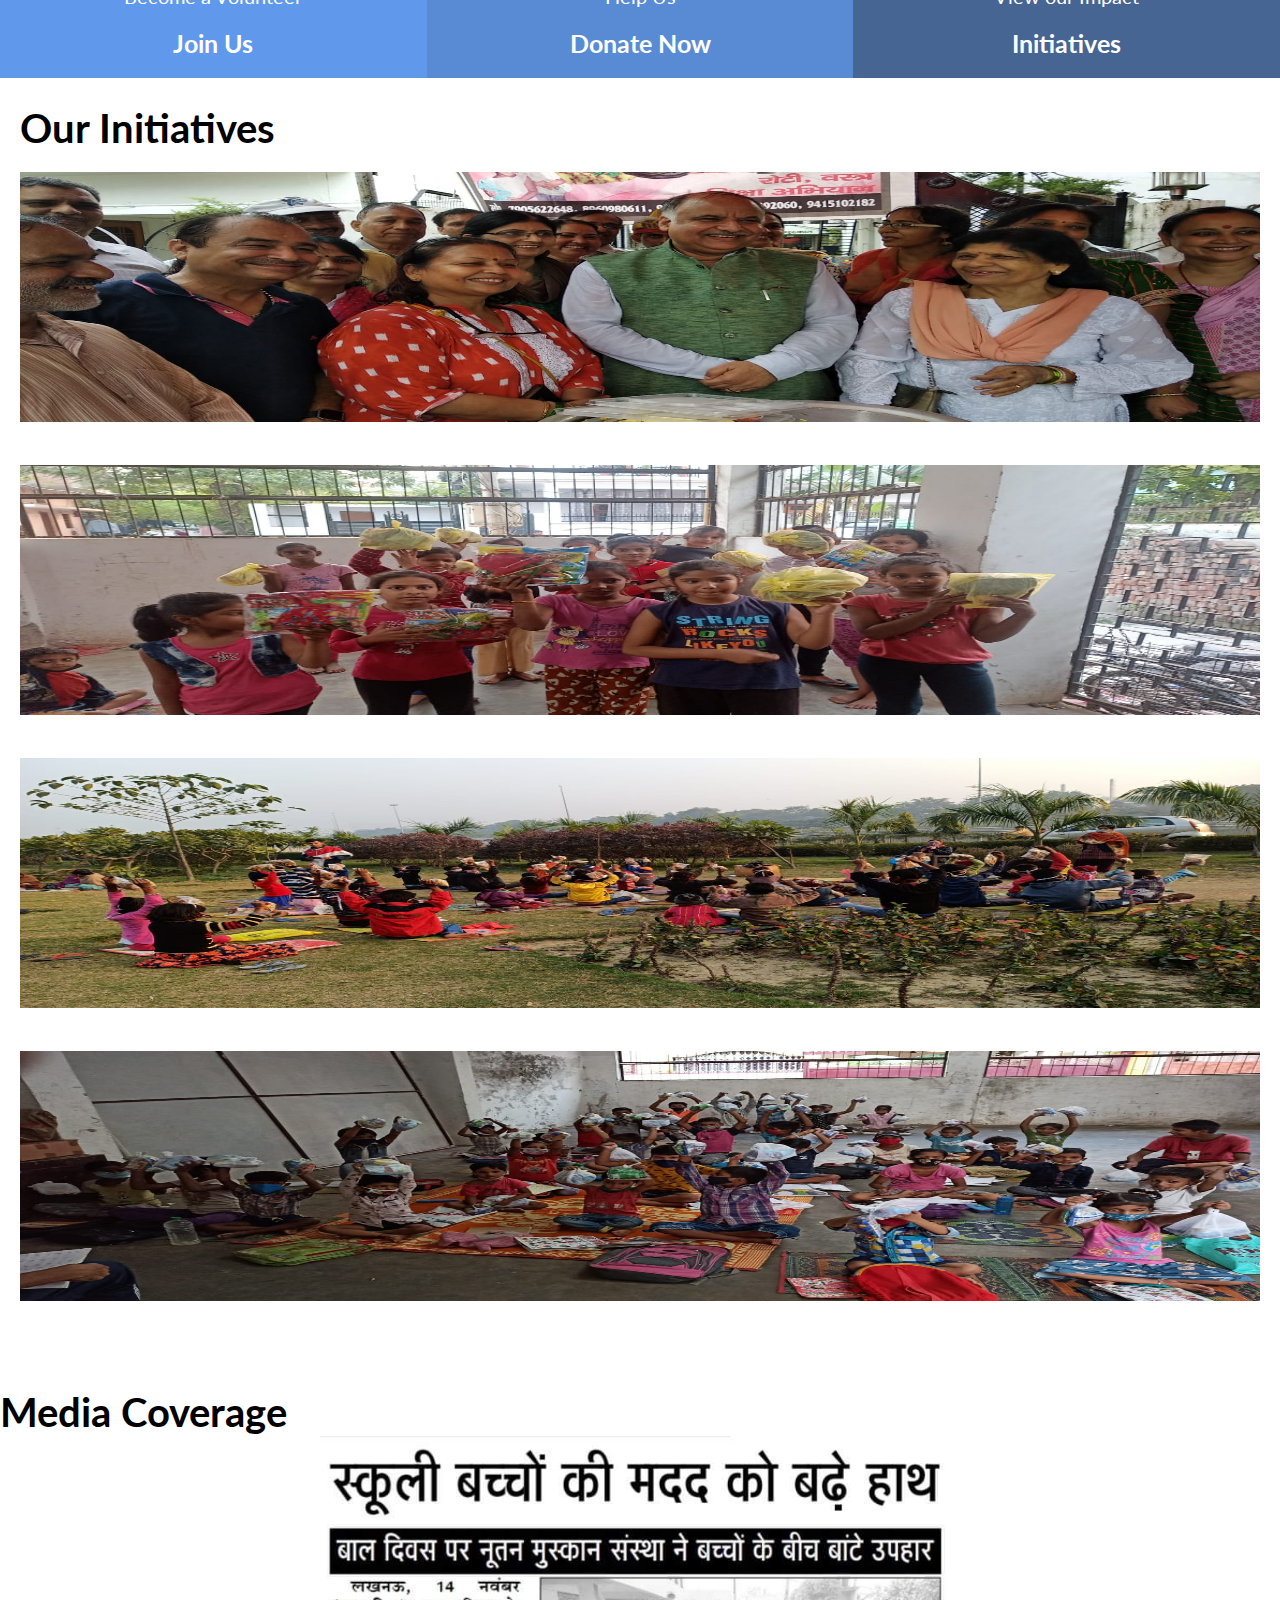
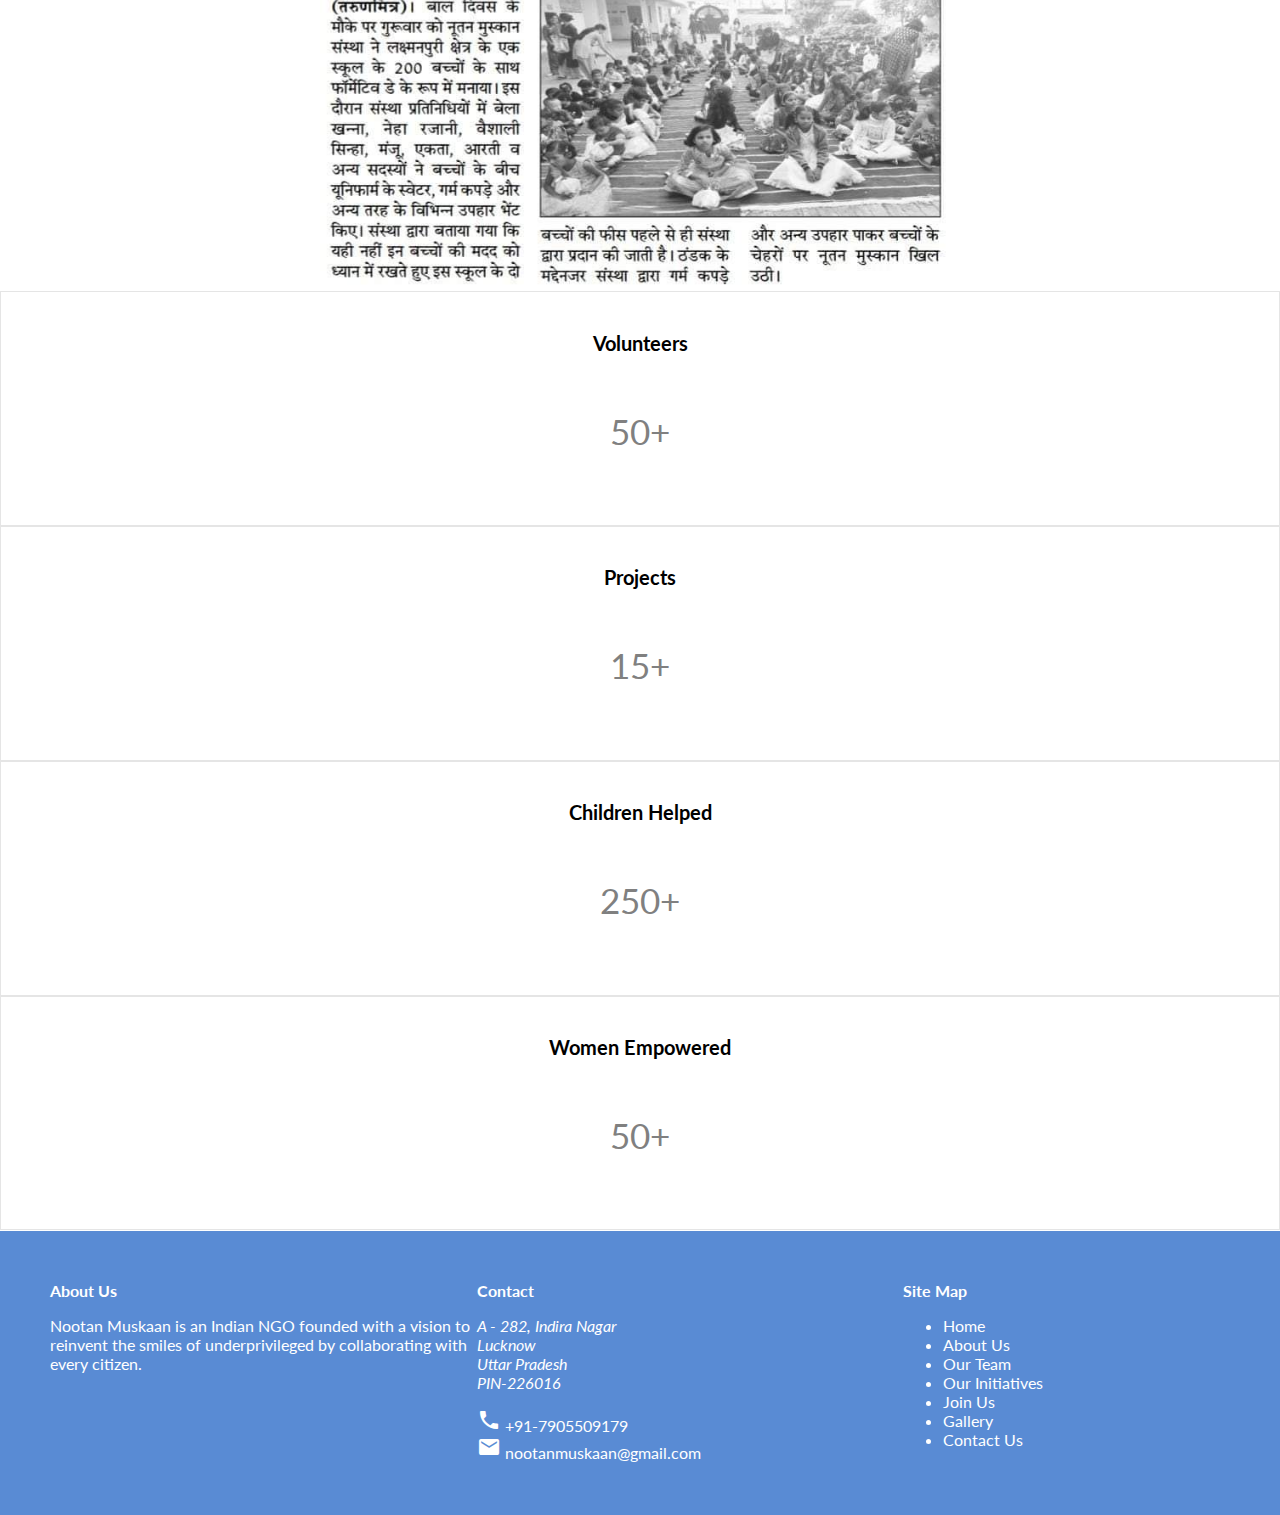
==== commit 811f940a: "Carousel fix" ====
--- a/index.html
+++ b/index.html
@@ -174,25 +174,25 @@
         <div class="gallery-container row gy-3" style="width: 100%; margin: 0px;">
             <div class="gallery col-md-6 grow">
                 <a>
-                    <img  style="border-radius: 10%;" src="images/img5.jpg" alt="">
-                </a>
-            </div>
-    
-            <div class="gallery col-md-6 grow">
-                <a>
-                    <img style="border-radius: 15%;" src="images/img6.jpg" alt="">
-                </a>
-            </div>
-    
-            <div class="gallery col-md-6 grow">
-                <a>
-                    <img style="border-radius: 15%;" src="images/img7.jpg" alt="">
-                </a>
-            </div>
-    
-            <div class="gallery col-md-6 grow">
-                <a>
-                    <img style="border-radius: 15%;" src="images/img8.jpg" alt="">
+                    <img src="images/img5.jpg" alt="">
+                </a>
+            </div>
+    
+            <div class="gallery col-md-6 grow">
+                <a>
+                    <img src="images/img6.jpg" alt="">
+                </a>
+            </div>
+    
+            <div class="gallery col-md-6 grow">
+                <a>
+                    <img src="images/img7.jpg" alt="">
+                </a>
+            </div>
+    
+            <div class="gallery col-md-6 grow">
+                <a>
+                    <img src="images/img8.jpg" alt="">
                 </a>
             </div>
     
--- a/styles.css
+++ b/styles.css
@@ -83,10 +83,10 @@
 .navbar-nav>li {
   padding-left: 20px;
   padding-right: 10px;
-  font-size: 20px;
+  font-size: 19px;
 }
 .first{
-  margin-left: 100px;
+  margin-left: 5rem;
 }
 .nav-item {
   font-weight: 400;
@@ -100,7 +100,7 @@
   padding: 20px;
   
 }
-@media (max-width: 768px){
+@media (max-width: 995px){
   .navbar{
     background: linear-gradient(94deg, rgba(215,215,215,1) 0%, rgba(83,119,170,1) 50%, rgba(27,88,142,1) 83%);
       width: 100%;
@@ -123,12 +123,12 @@
     top: 0;
     left: 0;
     min-width: 100%;
-    height: 720px;
+    height: 35rem;
 }
 
 @media (max-width: 768px) {
   .carousel-inner>.carousel-item>img {
-  height: 325px;
+  height: 20rem;
   }
 }
 
@@ -219,6 +219,7 @@
     margin-right: auto;
 }
 @media (max-width: 768px) {
+  
   .mediaimg{
     display: flex;
     width: 100%;
